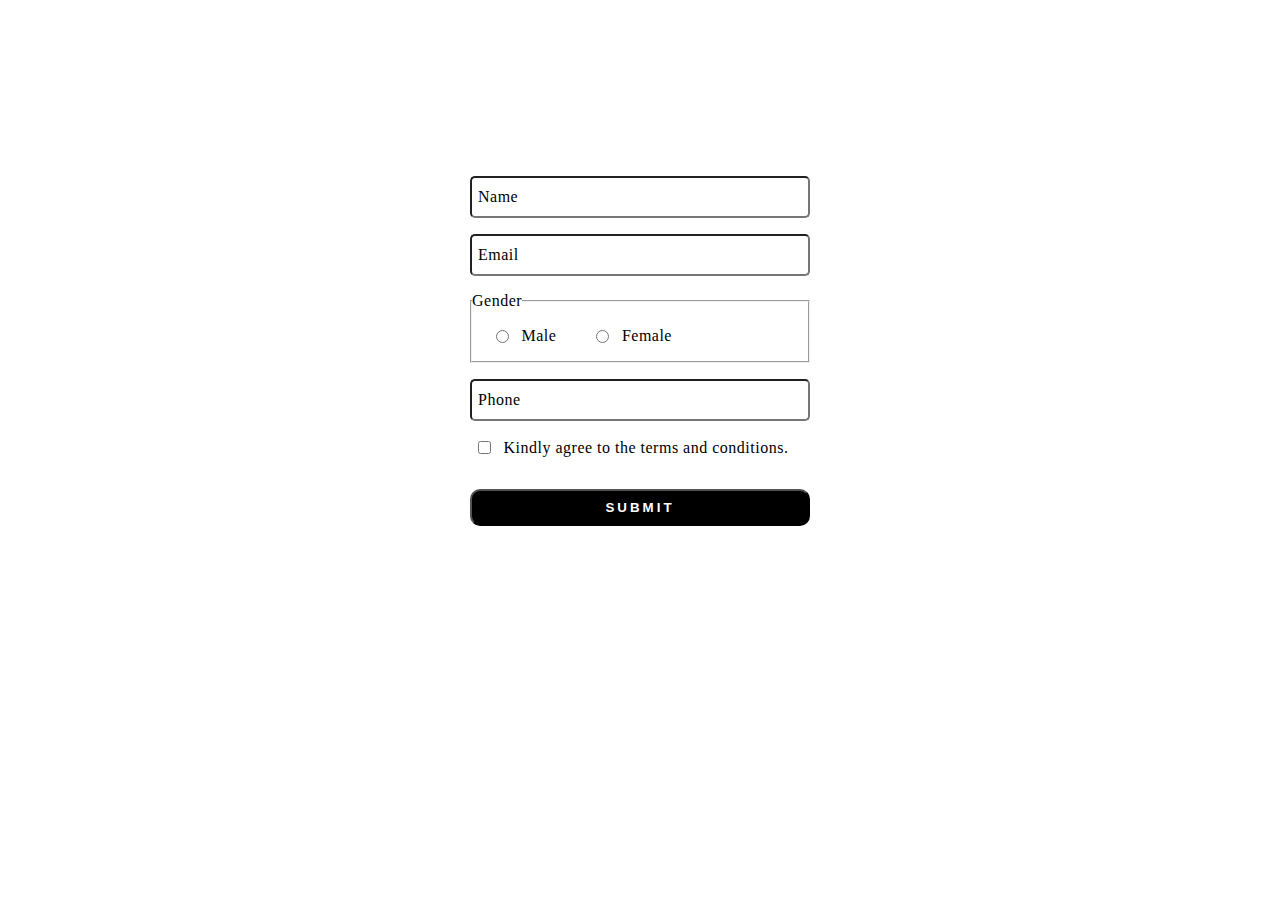
==== index.html @ 33929645 "basic validation added" ====
<!DOCTYPE html>
<html lang="en">
<head>
    <meta charset="UTF-8">
    <meta name="viewport" content="width=device-width, initial-scale=1.0">
    <script src="main.js"></script>
    <link rel="stylesheet" href="style.css" type="text/css" >
    <title>Document</title>
</head>
<body>
    <!-- <form action="/index.html" method="post" class="form-wrapper">  -->
    <form class="form-wrapper" onsubmit="validate()" >
        <ul class="form-list">
            <li>
                <label  class="label textlabel" for="name">Name</label>
                <input class="textinput" id="name" type="text" onfocus="handleFocusIn(this)" onfocusout="handleFocusOut(this)" required />           
            </li>
            <li>
                <label  class="label textlabel" for="email">Email</label>
                <input class="textinput" id="email" type="email" onfocus="handleFocusIn(this)" onfocusout="handleFocusOut(this)" required />
            </li>
            <fieldset>
                <legend>Gender</legend>
                <li class="gender">
                    <input id="male" type="radio" name="gender" />
                    <label for="male">Male</label>
                <li class="gender">
                    <input id="female" type="radio" name="gender" />
                    <label for="female">Female</label>
                </li>
            </fieldset>
            </li>
            <li>
                <label  class="label textlabel" for="phone">Phone</label>
                <input class="textinput phone" id="phone" type="tel" pattern="[6-9][0-9]{9}" onfocus="handleFocusIn(this)" onfocusout="handleFocusOut(this)" required />
            </li>
            <li class="terms">
                <input id="terms" type="checkbox" />
                <label for="terms">Kindly agree to the terms and conditions.</label>
            </li>
            <li class="btn-li">
                <button type="submit">SUBMIT</button>
            </li>
        </ul>
    </form>
</body>
</html>
---- style.css ----
* {
    margin: 0;
    padding: 0;
    /* box-sizing: border-box; */
}

li {
    /* border: 1px solid red; */
    position: relative;
    margin: 1rem 0;
}

label {
    display: inline-block;
}

.textinput, button {
    width: 100%;
}

.textinput {
    padding: 18px 7px;
    padding-bottom: 5px;
    box-sizing: border-box;
    border-radius: 5px;
}

button {
    font-weight: bold;
    letter-spacing: 3px;
    color: white;
    background: black;
    padding: 9px 0;
    border-radius: 10px;
}

button:hover {
    opacity: 0.8;
}

.gender {
    text-align: left;
    display: inline-block;
    margin: 1rem;
}

.form-wrapper {
    letter-spacing: 0.5px;
    /* border: 1px solid blue; */
    padding: 10rem;
    width: 340px;
    margin: 0 auto; 
}

.form-list {
    list-style: none;
    /* border: 1px solid red; */
}

.btn-li {
    text-align: center;
    margin-top: 2rem;
}

/* Labels */

.textlabel-click {
    position: absolute;
    top: 5px;
    left: 10px;
    font-size: 12px;
}

.textlabel {
    position: absolute;
    top: 12px;
    left: 8px;
    font-size: 16px;
}



.gender label, .terms label {
    margin-left: 0.5rem;
    vertical-align: middle;
}

.gender input, .terms input {
    margin-left: 0.5rem;
    vertical-align: middle;
}

/* Form validity */
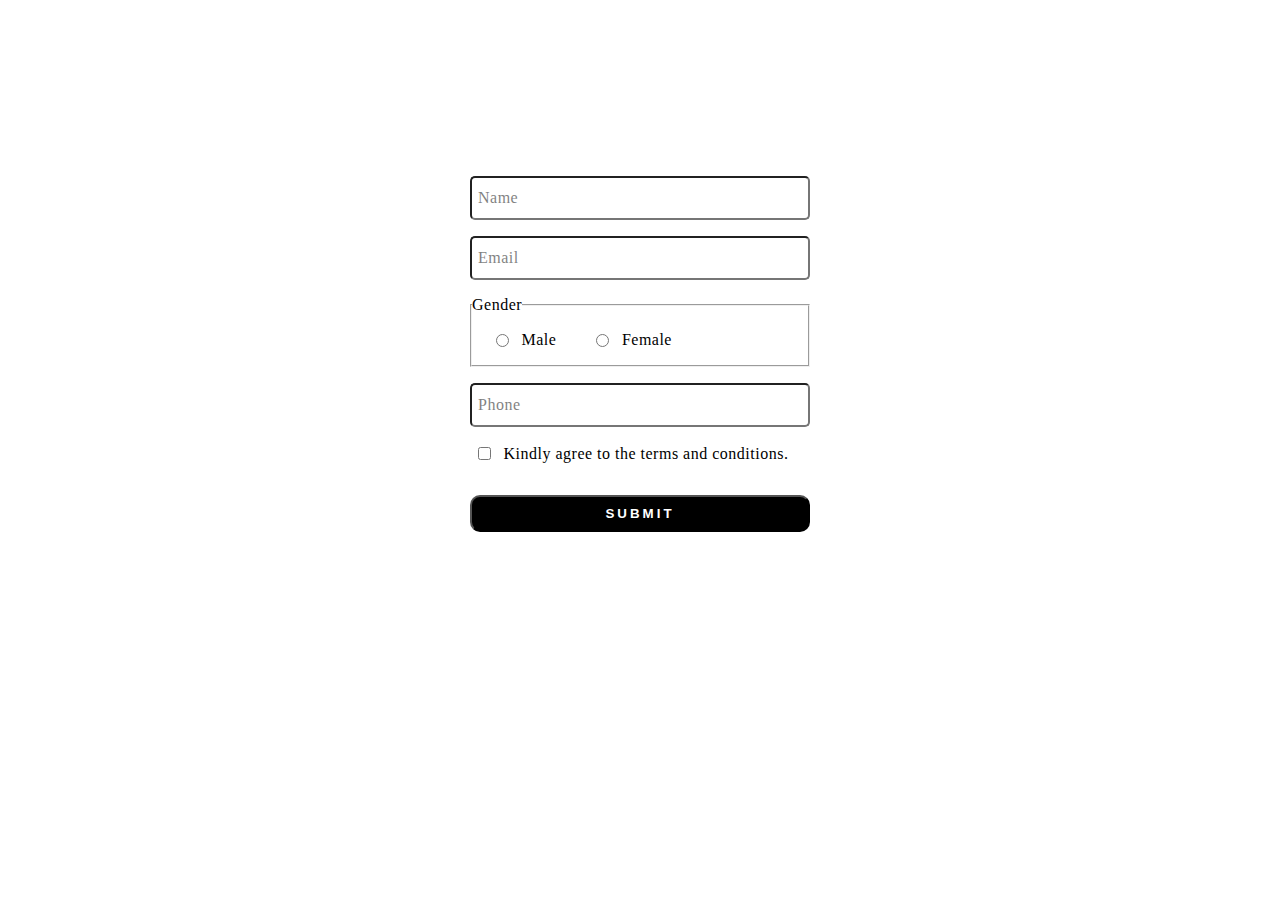
==== commit 82815b5c: "added validation" ====
--- a/index.html
+++ b/index.html
@@ -9,39 +9,40 @@
 </head>
 <body>
     <!-- <form action="/index.html" method="post" class="form-wrapper">  -->
-    <form class="form-wrapper" onsubmit="validate()" >
+    <form class="form-wrapper" onsubmit="validate(event)" >
         <ul class="form-list">
-            <li>
+            <li class="name-li">
                 <label  class="label textlabel" for="name">Name</label>
-                <input class="textinput" id="name" type="text" onfocus="handleFocusIn(this)" onfocusout="handleFocusOut(this)" required />           
+                <input class="textinput" id="name" type="text" onfocus="handleFocusIn(this)" onfocusout="handleFocusOut(this)" autocomplete="off" required />           
             </li>
-            <li>
+            <li class="email-li">
                 <label  class="label textlabel" for="email">Email</label>
-                <input class="textinput" id="email" type="email" onfocus="handleFocusIn(this)" onfocusout="handleFocusOut(this)" required />
+                <input class="textinput" id="email" type="email" onfocus="handleFocusIn(this)" onfocusout="handleFocusOut(this)" autocomplete="off" required />
             </li>
             <fieldset>
                 <legend>Gender</legend>
                 <li class="gender">
-                    <input id="male" type="radio" name="gender" />
+                    <input id="male" type="radio" name="gender" value="male" />
                     <label for="male">Male</label>
                 <li class="gender">
-                    <input id="female" type="radio" name="gender" />
+                    <input id="female" type="radio" name="gender" value="female" />
                     <label for="female">Female</label>
-                </li>
+                </li>   
             </fieldset>
             </li>
-            <li>
+            <li class="phone-li">
                 <label  class="label textlabel" for="phone">Phone</label>
-                <input class="textinput phone" id="phone" type="tel" pattern="[6-9][0-9]{9}" onfocus="handleFocusIn(this)" onfocusout="handleFocusOut(this)" required />
+                <input class="textinput phone" id="phone" type="tel" onfocus="handleFocusIn(this)" onfocusout="handleFocusOut(this)" autocomplete="off" required />
             </li>
-            <li class="terms">
-                <input id="terms" type="checkbox" />
+            <li class="terms-li">
+                <input class="terms" id="terms" type="checkbox" />
                 <label for="terms">Kindly agree to the terms and conditions.</label>
             </li>
             <li class="btn-li">
                 <button type="submit">SUBMIT</button>
             </li>
         </ul>
+        
     </form>
 </body>
 </html>--- a/style.css
+++ b/style.css
@@ -19,7 +19,7 @@
 }
 
 .textinput {
-    padding: 18px 7px;
+    padding: 20px 7px;
     padding-bottom: 5px;
     box-sizing: border-box;
     border-radius: 5px;
@@ -65,29 +65,33 @@
 /* Labels */
 
 .textlabel-click {
+    color: red;
+    font-weight: bold;
     position: absolute;
     top: 5px;
     left: 10px;
     font-size: 12px;
+    opacity: 1;
 }
 
 .textlabel {
     position: absolute;
-    top: 12px;
+    top: 13px;
     left: 8px;
     font-size: 16px;
+    opacity: 0.5;
 }
 
 
 
-.gender label, .terms label {
+.gender label, .terms-li label {
     margin-left: 0.5rem;
     vertical-align: middle;
 }
 
-.gender input, .terms input {
+.gender input, .terms-li input {
     margin-left: 0.5rem;
     vertical-align: middle;
 }
 
-/* Form validity */
+/* Animation Label */
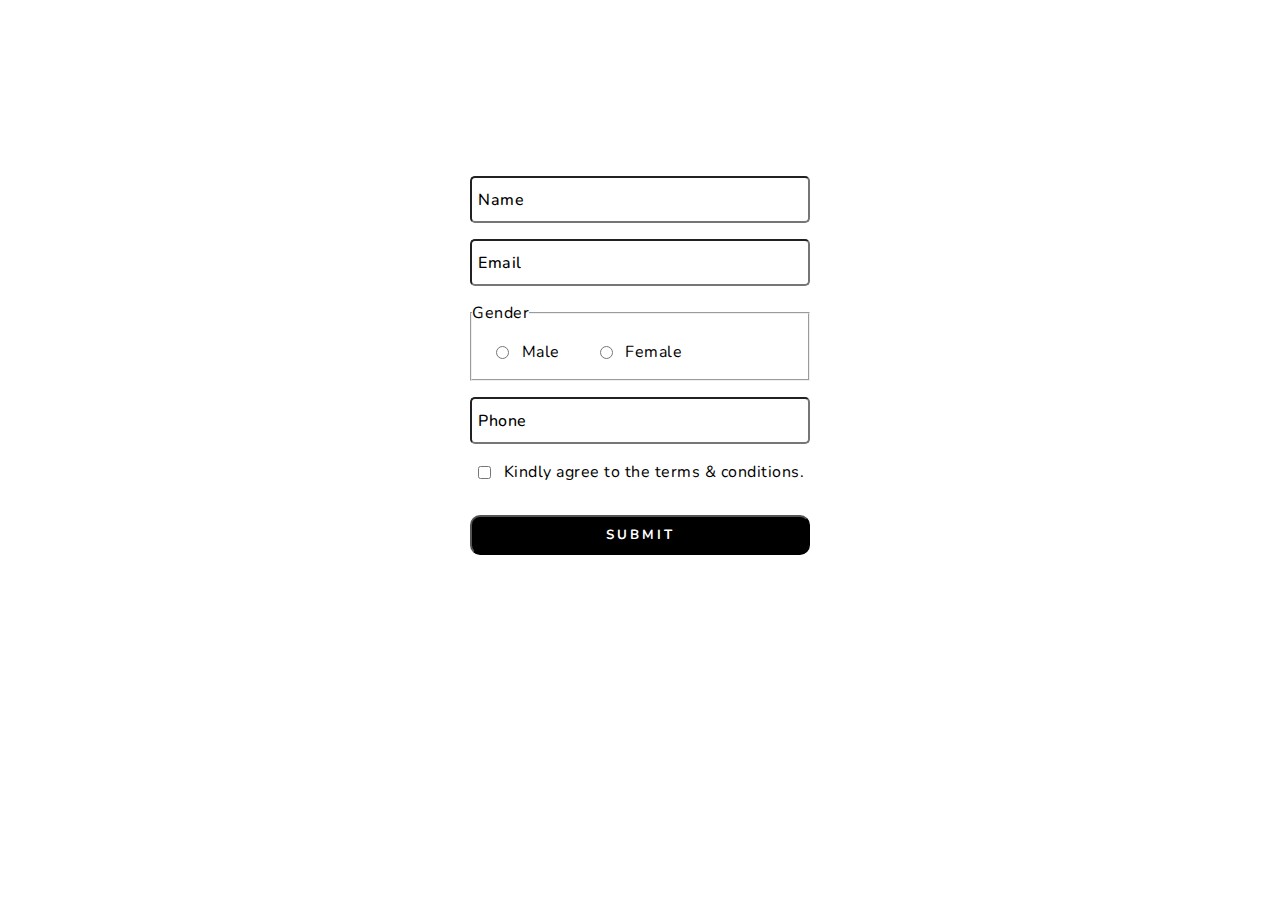
==== commit afcf14d6: "updates" ====
--- a/index.html
+++ b/index.html
@@ -5,6 +5,9 @@
     <meta name="viewport" content="width=device-width, initial-scale=1.0">
     <script src="main.js"></script>
     <link rel="stylesheet" href="style.css" type="text/css" >
+    <link rel="preconnect" href="https://fonts.googleapis.com">
+    <link rel="preconnect" href="https://fonts.gstatic.com" crossorigin>
+    <link href="https://fonts.googleapis.com/css2?family=Nunito&family=Poppins&display=swap" rel="stylesheet">
     <title>Document</title>
 </head>
 <body>
@@ -36,7 +39,7 @@
             </li>
             <li class="terms-li">
                 <input class="terms" id="terms" type="checkbox" />
-                <label for="terms">Kindly agree to the terms and conditions.</label>
+                <label for="terms">Kindly agree to the terms & conditions.</label>
             </li>
             <li class="btn-li">
                 <button type="submit">SUBMIT</button>
--- a/style.css
+++ b/style.css
@@ -1,6 +1,7 @@
 * {
     margin: 0;
     padding: 0;
+    font-family: "Nunito";
     /* box-sizing: border-box; */
 }
 
@@ -25,6 +26,14 @@
     border-radius: 5px;
 }
 
+.textinput:focus {
+    filter: drop-shadow(0 0 3px blue);
+}
+
+.error {
+    filter: drop-shadow(0 0 3px red);
+}
+
 button {
     font-weight: bold;
     letter-spacing: 3px;
@@ -35,7 +44,7 @@
 }
 
 button:hover {
-    opacity: 0.8;
+    opacity: 0.7;
 }
 
 .gender {
@@ -62,6 +71,10 @@
     margin-top: 2rem;
 }
 
+.button:active {
+    padding: 0;
+}
+
 /* Labels */
 
 .textlabel-click {
@@ -72,6 +85,7 @@
     left: 10px;
     font-size: 12px;
     opacity: 1;
+    z-index: 100;
 }
 
 .textlabel {
@@ -79,10 +93,10 @@
     top: 13px;
     left: 8px;
     font-size: 16px;
-    opacity: 0.5;
+    opacity: 1;
+    z-index: 100;
+    font-weight: 500;
 }
-
-
 
 .gender label, .terms-li label {
     margin-left: 0.5rem;
@@ -94,4 +108,3 @@
     vertical-align: middle;
 }
 
-/* Animation Label */
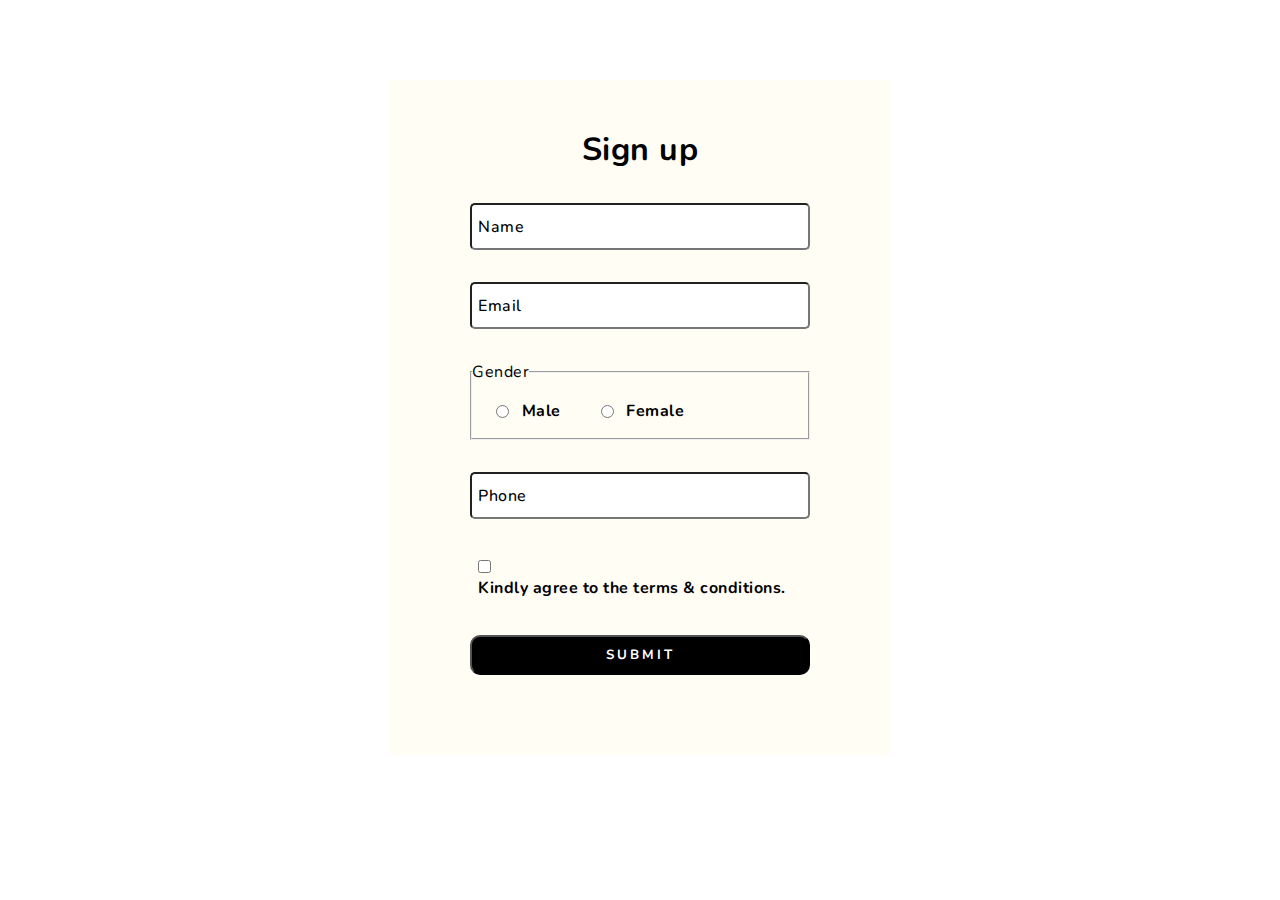
==== commit 984f8e66: "updated ui" ====
--- a/index.html
+++ b/index.html
@@ -12,7 +12,8 @@
 </head>
 <body>
     <!-- <form action="/index.html" method="post" class="form-wrapper">  -->
-    <form class="form-wrapper" onsubmit="validate(event)" >
+    <form class="form-wrapper" onsubmit="return validate(event)" >
+        <h1 class="heading">Sign up</h1>
         <ul class="form-list">
             <li class="name-li">
                 <label  class="label textlabel" for="name">Name</label>
--- a/style.css
+++ b/style.css
@@ -8,7 +8,7 @@
 li {
     /* border: 1px solid red; */
     position: relative;
-    margin: 1rem 0;
+    margin: 2rem 0;
 }
 
 label {
@@ -53,12 +53,17 @@
     margin: 1rem;
 }
 
+.terms, .gender {
+    font-weight: bold;
+} 
+
 .form-wrapper {
+    background: rgba(255, 248, 220, 0.3);
     letter-spacing: 0.5px;
     /* border: 1px solid blue; */
-    padding: 10rem;
+    padding: 3rem 5rem;
     width: 340px;
-    margin: 0 auto; 
+    margin: 5rem auto; 
 }
 
 .form-list {
@@ -78,7 +83,7 @@
 /* Labels */
 
 .textlabel-click {
-    color: red;
+    color: blue;
     font-weight: bold;
     position: absolute;
     top: 5px;
@@ -103,8 +108,25 @@
     vertical-align: middle;
 }
 
+.terms-li {
+    margin: 2.2rem 0;
+    font-weight: bold;
+}
 .gender input, .terms-li input {
     margin-left: 0.5rem;
     vertical-align: middle;
 }
 
+.error-alert {
+    color: red;
+    font-weight: bold;
+    font-size: 0.75rem;
+    position: absolute;
+    top: 110%;  
+    left: 1%;
+}
+
+.heading {
+    text-align: center;
+}
+
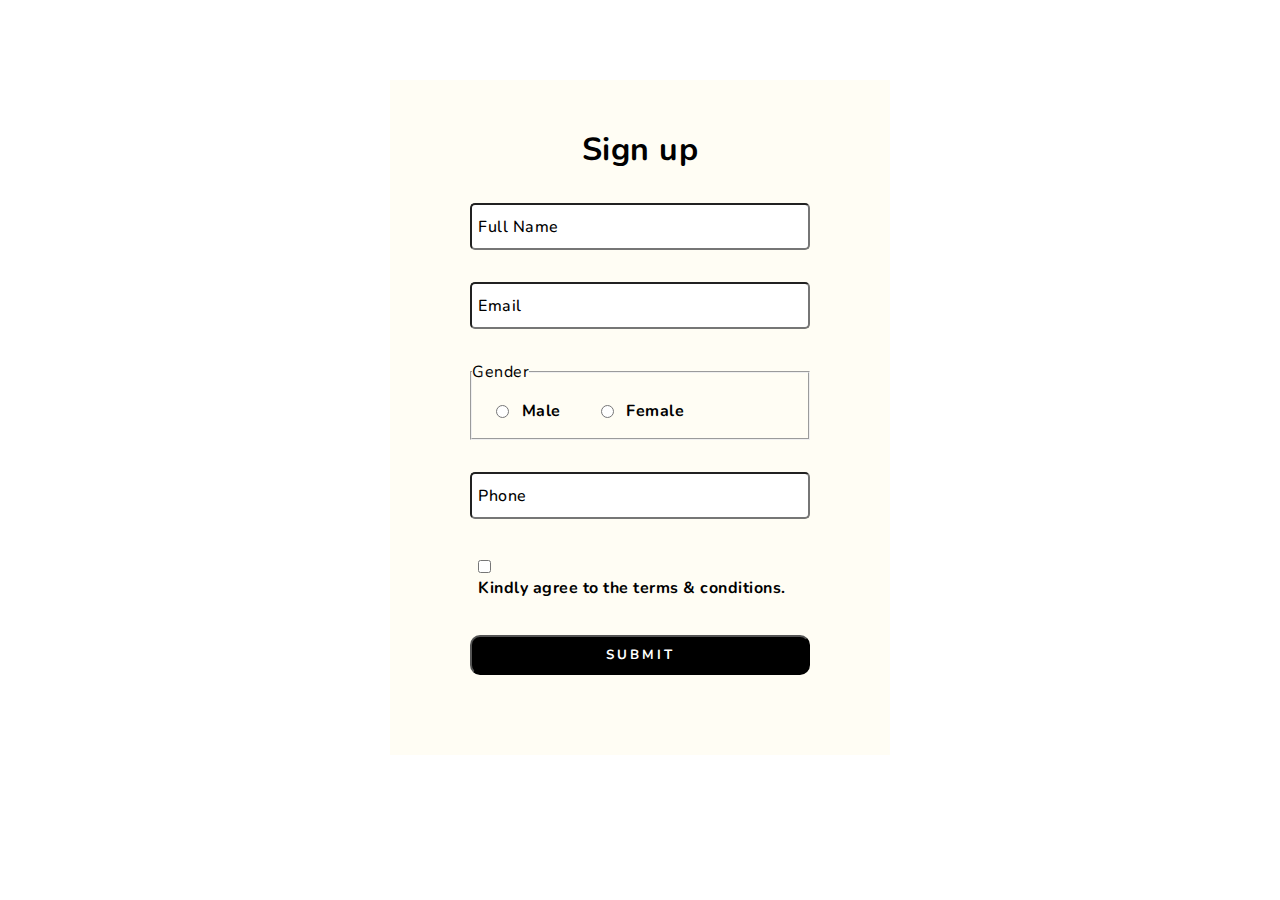
==== commit f1385cda: "changed name label" ====
--- a/index.html
+++ b/index.html
@@ -16,7 +16,7 @@
         <h1 class="heading">Sign up</h1>
         <ul class="form-list">
             <li class="name-li">
-                <label  class="label textlabel" for="name">Name</label>
+                <label  class="label textlabel" for="name">Full Name</label>
                 <input class="textinput" id="name" type="text" onfocus="handleFocusIn(this)" onfocusout="handleFocusOut(this)" autocomplete="off" required />           
             </li>
             <li class="email-li">
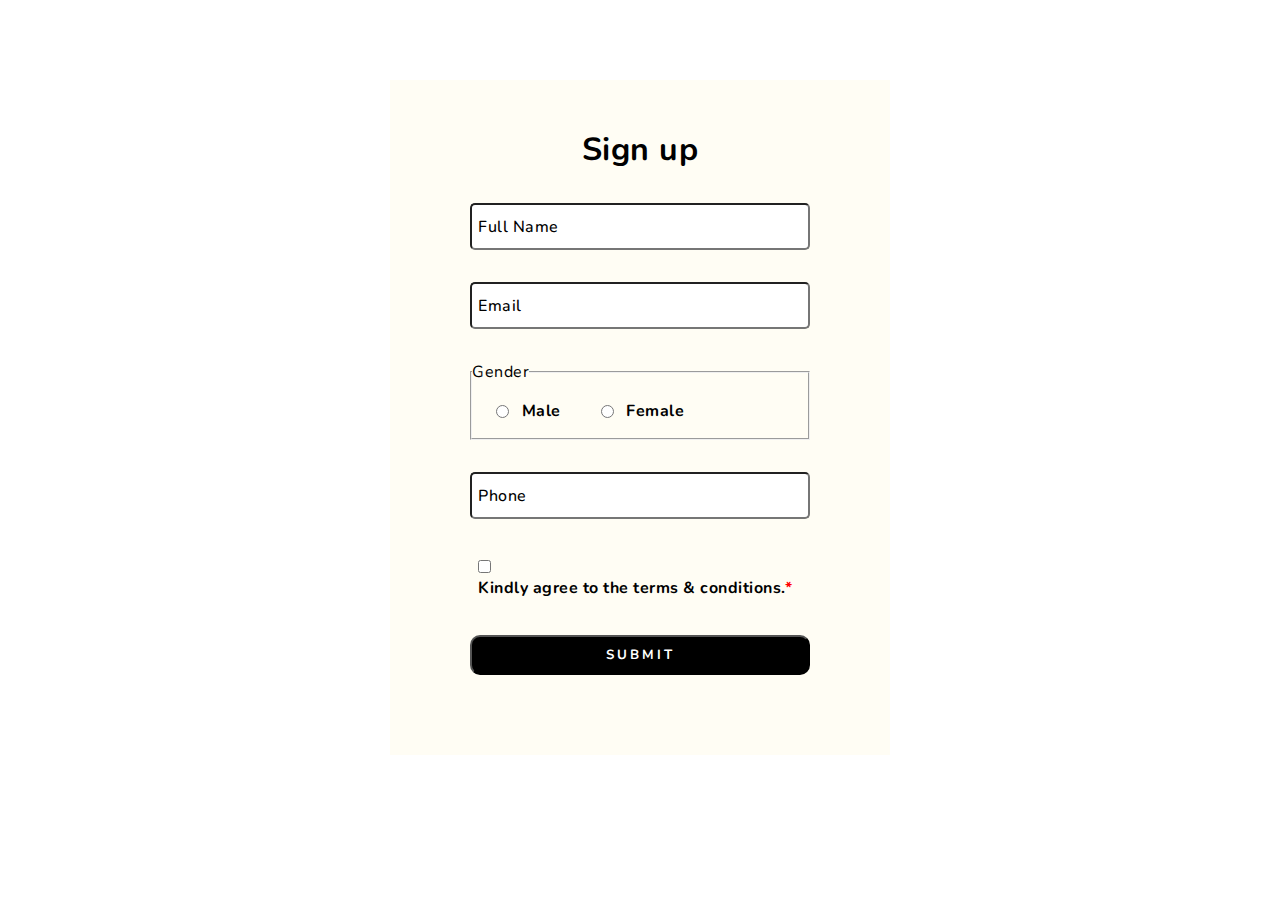
==== commit 78c84159: "changed error message" ====
--- a/index.html
+++ b/index.html
@@ -40,7 +40,7 @@
             </li>
             <li class="terms-li">
                 <input class="terms" id="terms" type="checkbox" />
-                <label for="terms">Kindly agree to the terms & conditions.</label>
+                <label for="terms">Kindly agree to the terms & conditions.<span class="star">*</span></label>
             </li>
             <li class="btn-li">
                 <button type="submit">SUBMIT</button>
--- a/style.css
+++ b/style.css
@@ -130,3 +130,6 @@
     text-align: center;
 }
 
+.star {
+    color: red;
+}